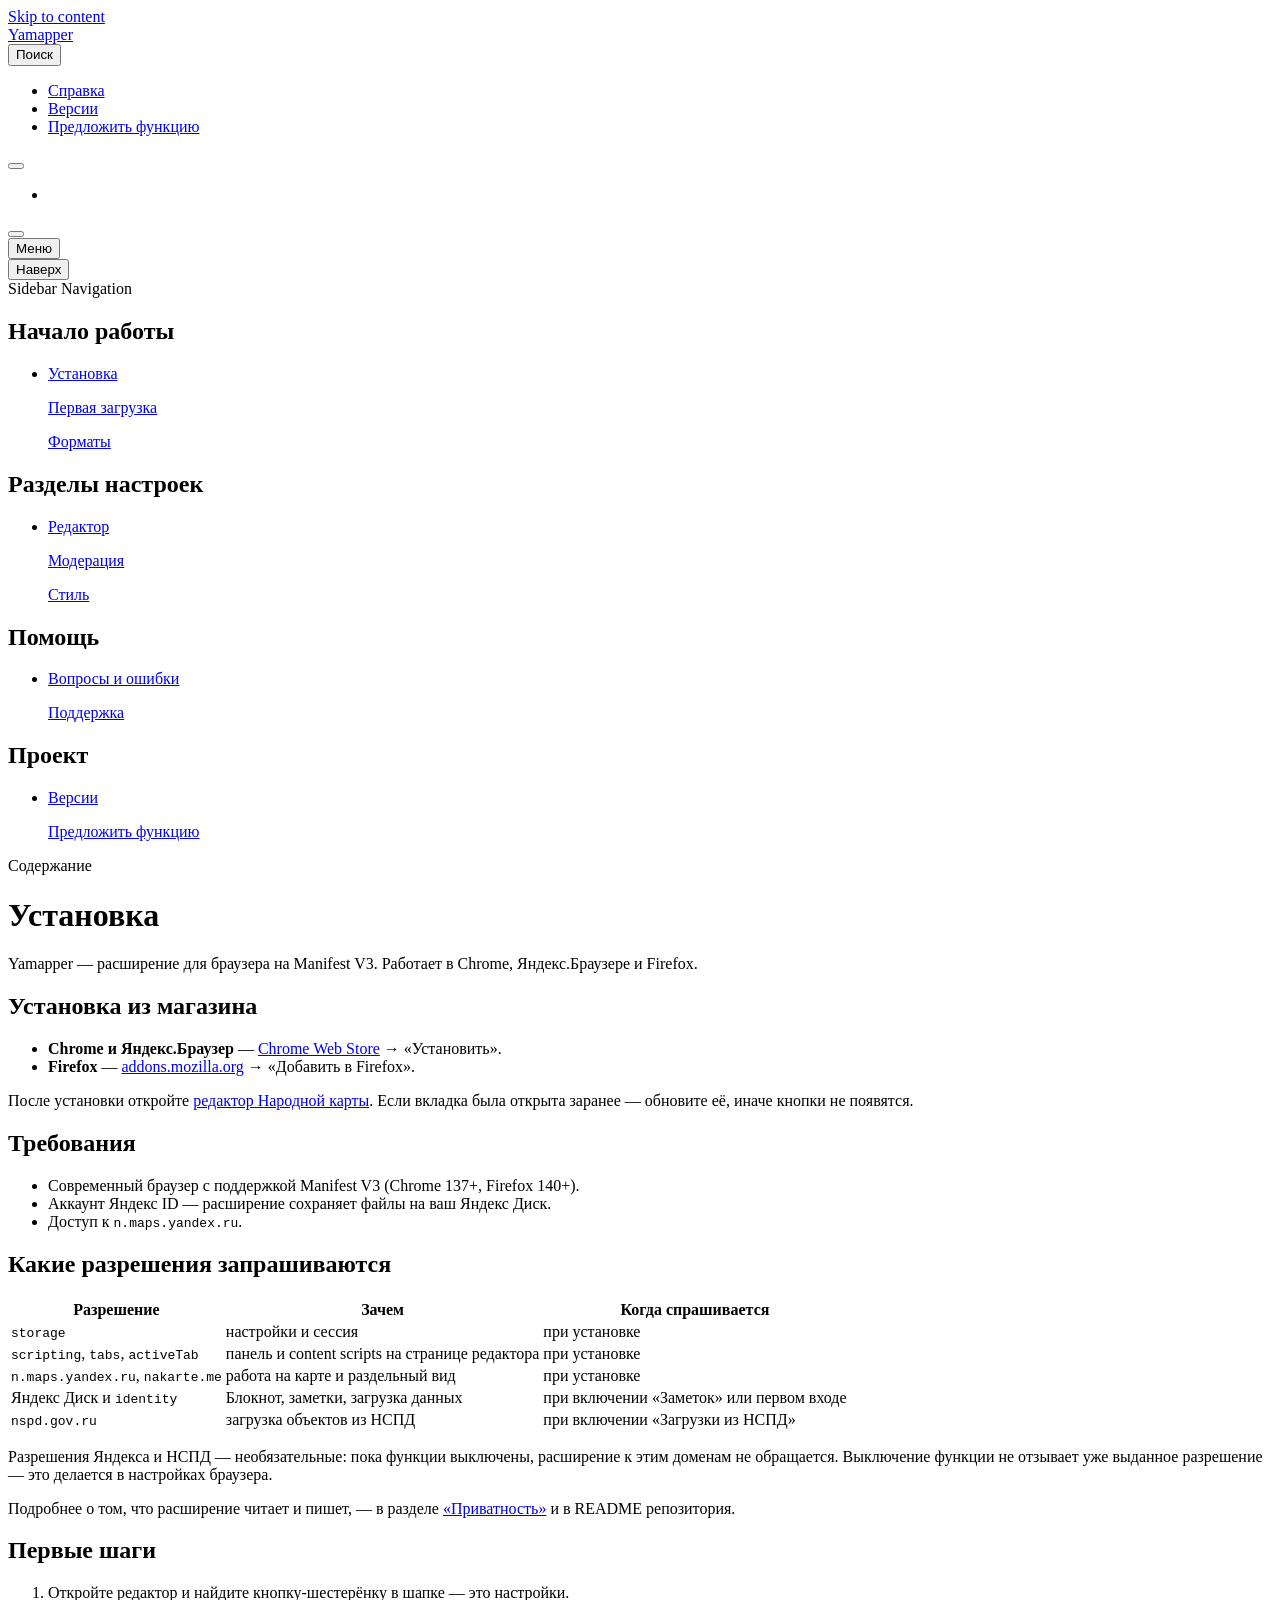
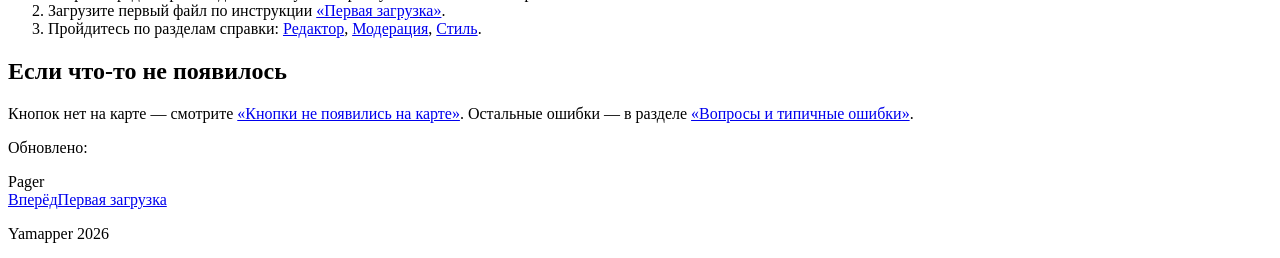
==== guide/index.html @ a0efc486 "docs(site): публикация 2026-11-28 18:21 UTC" ====
<!DOCTYPE html>
<html lang="ru-RU" dir="ltr">
  <head>
    <meta charset="utf-8">
    <meta name="viewport" content="width=device-width,initial-scale=1">
    <title>Установка | Yamapper</title>
    <meta name="description" content="Быстрая загрузка данных и удобные инструменты для Реактора НЯК">
    <meta name="generator" content="VitePress v2.0.0-alpha.21">
    
    <link rel="preload stylesheet" href="/yamapper/assets/style.DSTK0hC_.css" as="style">
    <link rel="preload stylesheet" href="/yamapper/assets/vp-icons.139f4833.css" as="style">
    <script type="module" src="/yamapper/assets/chunks/metadata.b1f01517.js"></script>
    <script type="module" src="/yamapper/assets/app.pk5PKEhg.js"></script>
    <link rel="preload" href="/yamapper/assets/inter-roman-latin.BGqfVNJZ.woff2" as="font" type="font/woff2" crossorigin="">
    <link rel="modulepreload" href="/yamapper/assets/chunks/framework.Dkh1x705.js">
    <link rel="modulepreload" href="/yamapper/assets/chunks/theme.gh1P0mT2.js">
    <link rel="modulepreload" href="/yamapper/assets/guide_index.md.CQmy1bLd.lean.js">
    <link rel="icon" href="/yamapper/favicon.png">
    <meta name="theme-color" content="#1b1b20">
    <script id="check-dark-mode">(()=>{let e=localStorage.getItem(`vitepress-theme-appearance`)||`auto`,t=window.matchMedia(`(prefers-color-scheme: dark)`).matches;(!e||e===`auto`?t:e===`dark`)&&document.documentElement.classList.add(`dark`)})();</script>
    <script id="check-mac-os">document.documentElement.classList.toggle(`mac`,/Mac|iPhone|iPod|iPad/i.test(navigator.platform));</script>
  </head>
  <body>
    <div id="app"><div class="Layout" data-v-03931d96><!--[--><!--]--><!--[--><span tabindex="-1" data-v-1ee6e912></span><a href="#VPContent" class="VPSkipLink visually-hidden" data-v-1ee6e912>Skip to content</a><!--]--><!----><header class="VPNav" data-v-03931d96 data-v-98759195><div class="VPNavBar has-sidebar top" data-v-98759195 data-v-8b4cebb2><div class="wrapper" data-v-8b4cebb2><div class="container" data-v-8b4cebb2><div class="title" data-v-8b4cebb2><div class="VPNavBarTitle has-sidebar" data-v-8b4cebb2 data-v-98238839><a class="title" href="/yamapper/" title="Yamapper" data-v-98238839><!--[--><!--]--><!----><span data-v-98238839>Yamapper</span><!--[--><!--]--></a></div></div><div class="content" data-v-8b4cebb2><div class="content-body" data-v-8b4cebb2><!--[--><!--]--><div class="VPNavBarSearch search" data-v-8b4cebb2 data-v-3236581f><!--[--><button type="button" class="VPNavBarSearchButton" aria-label="Поиск" aria-keyshortcuts="/ control+k meta+k" data-v-3236581f data-v-acc40dac><span class="vpi-search" aria-hidden="true" data-v-acc40dac></span><span class="text" data-v-acc40dac>Поиск</span><span class="keys" aria-hidden="true" data-v-acc40dac><kbd class="key-mod" data-v-acc40dac></kbd><kbd class="key-k" data-v-acc40dac></kbd></span></button><!----><!--]--></div><nav aria-label="Main Navigation" class="VPNavMenu VPNavBarMenu menu" data-v-8b4cebb2 data-v-b279079a><ul class="list" data-v-b279079a><!--[--><li class="" data-v-b279079a><a class="VPLink link VPNavMenuLink VPNavBarMenuLink active" href="/yamapper/guide/" aria-current="page" data-v-b279079a data-v-b7f992a3 data-v-de95bb21><!--[--><span dir="auto" data-v-b7f992a3>Справка</span><!--]--></a></li><li class="" data-v-b279079a><a class="VPLink link VPNavMenuLink VPNavBarMenuLink" href="/yamapper/versions" data-v-b279079a data-v-b7f992a3 data-v-de95bb21><!--[--><span dir="auto" data-v-b7f992a3>Версии</span><!--]--></a></li><li class="" data-v-b279079a><a class="VPLink link VPNavMenuLink VPNavBarMenuLink" href="/yamapper/suggest" data-v-b279079a data-v-b7f992a3 data-v-de95bb21><!--[--><span dir="auto" data-v-b7f992a3>Предложить функцию</span><!--]--></a></li><!--]--></ul></nav><!----><div class="VPNavAppearance VPNavBarAppearance appearance" data-v-8b4cebb2 data-v-dfded56b><!----><button class="VPSwitch VPSwitchAppearance" type="button" role="switch" title aria-label="Тема" aria-checked="false" data-v-dfded56b data-v-e68db67a data-v-d5a0f800><span class="check" data-v-d5a0f800><span class="icon" data-v-d5a0f800><!--[--><span class="vpi-sun sun" aria-hidden="true" data-v-e68db67a></span><span class="vpi-moon moon" aria-hidden="true" data-v-e68db67a></span><!--]--></span></span></button></div><ul class="VPSocialLinks VPNavSocialLinks VPNavBarSocialLinks social-links" data-v-8b4cebb2 data-v-95921726 data-v-e1a0c9a1><!--[--><li data-v-e1a0c9a1><a class="VPSocialLink no-icon" href="https://github.com/vibecodinguser/yamapper" aria-label="github" target="_blank" rel="me noopener" data-v-e1a0c9a1 data-v-3b0305fd><span class="vpi-simple-icons-github" data-v-3b0305fd data-v-8db95474></span></a></li><!--]--></ul><!----><!--[--><!--]--><button type="button" class="VPNavBarHamburger hamburger" aria-label="Menu" aria-expanded="false" data-v-8b4cebb2 data-v-24d28a68><span class="container" aria-hidden="true" data-v-24d28a68><span class="top" data-v-24d28a68></span><span class="middle" data-v-24d28a68></span><span class="bottom" data-v-24d28a68></span></span></button></div></div></div></div><div class="divider" data-v-8b4cebb2><div class="divider-line" data-v-8b4cebb2></div></div></div><!----></header><div class="VPLocalNav has-sidebar empty" data-v-03931d96 data-v-3c224408><div class="container" data-v-3c224408><button type="button" class="menu" aria-expanded="false" aria-controls="VPSidebarNav" data-v-3c224408><span class="vpi-text-align-start menu-icon" aria-hidden="true" data-v-3c224408></span><span class="menu-text" data-v-3c224408>Меню</span></button><div class="VPLocalNavOutlineDropdown" style="--vp-vh:0px;" data-allow-mismatch="style" data-v-3c224408 data-v-be29161b><button type="button" data-v-be29161b>Наверх</button><!----></div></div></div><aside class="VPSidebar" data-v-03931d96 data-v-3e7a5c9a><div class="curtain" data-v-3e7a5c9a></div><nav class="nav" id="VPSidebarNav" aria-labelledby="sidebar-aria-label" tabindex="-1" data-v-3e7a5c9a><span class="visually-hidden" id="sidebar-aria-label" data-v-3e7a5c9a> Sidebar Navigation </span><!--[--><!--]--><!--[--><div class="no-transition group" data-v-f12a1d44><section class="VPSidebarItem level-0 has-active" data-v-f12a1d44 data-v-ddd8b58a><div class="item" data-v-ddd8b58a><div class="indicator" data-v-ddd8b58a></div><h2 class="text" data-v-ddd8b58a><bdi data-v-ddd8b58a>Начало работы</bdi></h2><!----></div><ul class="items" data-v-ddd8b58a><li data-v-ddd8b58a><!--[--><div class="VPSidebarItem level-1 is-link is-active has-active" data-v-ddd8b58a><div class="item" data-v-ddd8b58a><div class="indicator" data-v-ddd8b58a></div><a class="VPLink link link" href="/yamapper/guide/" aria-current="page" data-v-ddd8b58a data-v-de95bb21><!--[--><p class="text" data-v-ddd8b58a><bdi data-v-ddd8b58a>Установка</bdi></p><!--]--></a><!----></div><!----></div><div class="VPSidebarItem level-1 is-link" data-v-ddd8b58a><div class="item" data-v-ddd8b58a><div class="indicator" data-v-ddd8b58a></div><a class="VPLink link link" href="/yamapper/guide/first-upload" data-v-ddd8b58a data-v-de95bb21><!--[--><p class="text" data-v-ddd8b58a><bdi data-v-ddd8b58a>Первая загрузка</bdi></p><!--]--></a><!----></div><!----></div><div class="VPSidebarItem level-1 is-link" data-v-ddd8b58a><div class="item" data-v-ddd8b58a><div class="indicator" data-v-ddd8b58a></div><a class="VPLink link link" href="/yamapper/guide/formats" data-v-ddd8b58a data-v-de95bb21><!--[--><p class="text" data-v-ddd8b58a><bdi data-v-ddd8b58a>Форматы</bdi></p><!--]--></a><!----></div><!----></div><!--]--></li></ul></section></div><div class="no-transition group" data-v-f12a1d44><section class="VPSidebarItem level-0" data-v-f12a1d44 data-v-ddd8b58a><div class="item" data-v-ddd8b58a><div class="indicator" data-v-ddd8b58a></div><h2 class="text" data-v-ddd8b58a><bdi data-v-ddd8b58a>Разделы настроек</bdi></h2><!----></div><ul class="items" data-v-ddd8b58a><li data-v-ddd8b58a><!--[--><div class="VPSidebarItem level-1 is-link" data-v-ddd8b58a><div class="item" data-v-ddd8b58a><div class="indicator" data-v-ddd8b58a></div><a class="VPLink link link" href="/yamapper/guide/editor/" data-v-ddd8b58a data-v-de95bb21><!--[--><p class="text" data-v-ddd8b58a><bdi data-v-ddd8b58a>Редактор</bdi></p><!--]--></a><!----></div><!----></div><div class="VPSidebarItem level-1 is-link" data-v-ddd8b58a><div class="item" data-v-ddd8b58a><div class="indicator" data-v-ddd8b58a></div><a class="VPLink link link" href="/yamapper/guide/moderation/" data-v-ddd8b58a data-v-de95bb21><!--[--><p class="text" data-v-ddd8b58a><bdi data-v-ddd8b58a>Модерация</bdi></p><!--]--></a><!----></div><!----></div><div class="VPSidebarItem level-1 is-link" data-v-ddd8b58a><div class="item" data-v-ddd8b58a><div class="indicator" data-v-ddd8b58a></div><a class="VPLink link link" href="/yamapper/guide/style/" data-v-ddd8b58a data-v-de95bb21><!--[--><p class="text" data-v-ddd8b58a><bdi data-v-ddd8b58a>Стиль</bdi></p><!--]--></a><!----></div><!----></div><!--]--></li></ul></section></div><div class="no-transition group" data-v-f12a1d44><section class="VPSidebarItem level-0" data-v-f12a1d44 data-v-ddd8b58a><div class="item" data-v-ddd8b58a><div class="indicator" data-v-ddd8b58a></div><h2 class="text" data-v-ddd8b58a><bdi data-v-ddd8b58a>Помощь</bdi></h2><!----></div><ul class="items" data-v-ddd8b58a><li data-v-ddd8b58a><!--[--><div class="VPSidebarItem level-1 is-link" data-v-ddd8b58a><div class="item" data-v-ddd8b58a><div class="indicator" data-v-ddd8b58a></div><a class="VPLink link link" href="/yamapper/guide/faq" data-v-ddd8b58a data-v-de95bb21><!--[--><p class="text" data-v-ddd8b58a><bdi data-v-ddd8b58a>Вопросы и ошибки</bdi></p><!--]--></a><!----></div><!----></div><div class="VPSidebarItem level-1 is-link" data-v-ddd8b58a><div class="item" data-v-ddd8b58a><div class="indicator" data-v-ddd8b58a></div><a class="VPLink link link" href="/yamapper/guide/support" data-v-ddd8b58a data-v-de95bb21><!--[--><p class="text" data-v-ddd8b58a><bdi data-v-ddd8b58a>Поддержка</bdi></p><!--]--></a><!----></div><!----></div><!--]--></li></ul></section></div><div class="no-transition group" data-v-f12a1d44><section class="VPSidebarItem level-0" data-v-f12a1d44 data-v-ddd8b58a><div class="item" data-v-ddd8b58a><div class="indicator" data-v-ddd8b58a></div><h2 class="text" data-v-ddd8b58a><bdi data-v-ddd8b58a>Проект</bdi></h2><!----></div><ul class="items" data-v-ddd8b58a><li data-v-ddd8b58a><!--[--><div class="VPSidebarItem level-1 is-link" data-v-ddd8b58a><div class="item" data-v-ddd8b58a><div class="indicator" data-v-ddd8b58a></div><a class="VPLink link link" href="/yamapper/versions" data-v-ddd8b58a data-v-de95bb21><!--[--><p class="text" data-v-ddd8b58a><bdi data-v-ddd8b58a>Версии</bdi></p><!--]--></a><!----></div><!----></div><div class="VPSidebarItem level-1 is-link" data-v-ddd8b58a><div class="item" data-v-ddd8b58a><div class="indicator" data-v-ddd8b58a></div><a class="VPLink link link" href="/yamapper/suggest" data-v-ddd8b58a data-v-de95bb21><!--[--><p class="text" data-v-ddd8b58a><bdi data-v-ddd8b58a>Предложить функцию</bdi></p><!--]--></a><!----></div><!----></div><!--]--></li></ul></section></div><!--]--><!--[--><!--]--></nav></aside><div class="VPContent has-sidebar" id="VPContent" data-v-03931d96 data-v-d2d218c2><div class="VPDoc has-sidebar has-aside" data-v-d2d218c2 data-v-b5cd3a8c><!--[--><!--]--><div class="container" data-v-b5cd3a8c><div class="aside" data-v-b5cd3a8c><div class="aside-curtain" data-v-b5cd3a8c></div><div class="aside-container" data-v-b5cd3a8c><div class="aside-content" data-v-b5cd3a8c><div class="VPDocAside" data-v-b5cd3a8c data-v-b3959f6f><!--[--><!--]--><!--[--><!--]--><nav aria-labelledby="doc-outline-aria-label" class="VPDocAsideOutline" data-v-b3959f6f data-v-7490371a><div class="content" data-v-7490371a><div class="outline-marker" data-v-7490371a></div><div aria-level="2" class="outline-title" id="doc-outline-aria-label" role="heading" data-v-7490371a>Содержание</div><ul class="VPDocOutlineItem root" data-v-7490371a data-v-fa640fc0><!--[--><!--]--></ul></div></nav><!--[--><!--]--><div class="spacer" data-v-b3959f6f></div><!--[--><!--]--><!----><!--[--><!--]--><!--[--><!--]--></div></div></div></div><div class="content" data-v-b5cd3a8c><div class="content-container" data-v-b5cd3a8c><!--[--><!--]--><main class="main" data-v-b5cd3a8c><div style="position:relative;" class="vp-doc _yamapper_guide_" data-v-b5cd3a8c><div><h1 id="установка" tabindex="-1">Установка <a class="header-anchor" href="#установка" aria-label="Permalink to “Установка”">​</a></h1><p>Yamapper — расширение для браузера на Manifest V3. Работает в Chrome, Яндекс.Браузере и Firefox.</p><h2 id="установка-из-магазина" tabindex="-1">Установка из магазина <a class="header-anchor" href="#установка-из-магазина" aria-label="Permalink to “Установка из магазина”">​</a></h2><ul><li><strong>Chrome и Яндекс.Браузер</strong> — <a href="https://chromewebstore.google.com/detail/nmapuploader/ohnbeklcgbilmddjahpkmgdlhljgjamd" target="_blank" rel="noreferrer">Chrome Web Store</a> → «Установить».</li><li><strong>Firefox</strong> — <a href="https://addons.mozilla.org/ru/firefox/addon/nmap-uploader/" target="_blank" rel="noreferrer">addons.mozilla.org</a> → «Добавить в Firefox».</li></ul><p>После установки откройте <a href="https://n.maps.yandex.ru/" target="_blank" rel="noreferrer">редактор Народной карты</a>. Если вкладка была открыта заранее — обновите её, иначе кнопки не появятся.</p><h2 id="требования" tabindex="-1">Требования <a class="header-anchor" href="#требования" aria-label="Permalink to “Требования”">​</a></h2><ul><li>Современный браузер с поддержкой Manifest V3 (Chrome 137+, Firefox 140+).</li><li>Аккаунт Яндекс ID — расширение сохраняет файлы на ваш Яндекс Диск.</li><li>Доступ к <code>n.maps.yandex.ru</code>.</li></ul><h2 id="какие-разрешения-запрашиваются" tabindex="-1">Какие разрешения запрашиваются <a class="header-anchor" href="#какие-разрешения-запрашиваются" aria-label="Permalink to “Какие разрешения запрашиваются”">​</a></h2><table tabindex="0"><thead><tr><th>Разрешение</th><th>Зачем</th><th>Когда спрашивается</th></tr></thead><tbody><tr><td><code>storage</code></td><td>настройки и сессия</td><td>при установке</td></tr><tr><td><code>scripting</code>, <code>tabs</code>, <code>activeTab</code></td><td>панель и content scripts на странице редактора</td><td>при установке</td></tr><tr><td><code>n.maps.yandex.ru</code>, <code>nakarte.me</code></td><td>работа на карте и раздельный вид</td><td>при установке</td></tr><tr><td>Яндекс Диск и <code>identity</code></td><td>Блокнот, заметки, загрузка данных</td><td>при включении «Заметок» или первом входе</td></tr><tr><td><code>nspd.gov.ru</code></td><td>загрузка объектов из НСПД</td><td>при включении «Загрузки из НСПД»</td></tr></tbody></table><p>Разрешения Яндекса и НСПД — необязательные: пока функции выключены, расширение к этим доменам не обращается. Выключение функции не отзывает уже выданное разрешение — это делается в настройках браузера.</p><p>Подробнее о том, что расширение читает и пишет, — в разделе <a href="/yamapper/guide/support#privacy">«Приватность»</a> и в README репозитория.</p><h2 id="первые-шаги" tabindex="-1">Первые шаги <a class="header-anchor" href="#первые-шаги" aria-label="Permalink to “Первые шаги”">​</a></h2><ol><li>Откройте редактор и найдите кнопку-шестерёнку в шапке — это настройки.</li><li>Загрузите первый файл по инструкции <a href="/yamapper/guide/first-upload">«Первая загрузка»</a>.</li><li>Пройдитесь по разделам справки: <a href="/yamapper/guide/editor/">Редактор</a>, <a href="/yamapper/guide/moderation/">Модерация</a>, <a href="/yamapper/guide/style/">Стиль</a>.</li></ol><h2 id="если-что-то-не-появилось" tabindex="-1">Если что-то не появилось <a class="header-anchor" href="#если-что-то-не-появилось" aria-label="Permalink to “Если что-то не появилось”">​</a></h2><p>Кнопок нет на карте — смотрите <a href="/yamapper/guide/faq#no-buttons">«Кнопки не появились на карте»</a>. Остальные ошибки — в разделе <a href="/yamapper/guide/faq">«Вопросы и типичные ошибки»</a>.</p></div></div></main><footer class="VPDocFooter" data-v-b5cd3a8c data-v-c6b14dfb><!--[--><!--]--><div class="edit-info" data-v-c6b14dfb><!----><div class="last-updated" data-v-c6b14dfb><p class="VPLastUpdated" data-v-c6b14dfb data-v-4c25de79><bdi data-v-4c25de79>Обновлено:</bdi><time dir="auto" datetime="2026-11-23T17:34:14.000Z" data-v-4c25de79></time></p></div></div><nav class="prev-next" aria-labelledby="doc-footer-aria-label" data-v-c6b14dfb><span class="visually-hidden" id="doc-footer-aria-label" data-v-c6b14dfb>Pager</span><div class="pager" data-v-c6b14dfb><!----></div><div class="pager" data-v-c6b14dfb><a class="VPLink link pager-link next" href="/yamapper/guide/first-upload" data-v-c6b14dfb data-v-de95bb21><!--[--><span class="desc" data-v-c6b14dfb>Вперёд</span><span class="title" data-v-c6b14dfb><bdi data-v-c6b14dfb>Первая загрузка</bdi></span><!--]--></a></div></nav></footer><!--[--><!--]--></div></div></div><!--[--><!--]--></div></div><footer class="VPFooter has-sidebar" data-v-03931d96 data-v-754a108c><div class="container" data-v-754a108c><p class="message" data-v-754a108c><bdi data-v-754a108c>Yamapper 2026</bdi></p><!----></div></footer><!--[--><!--]--></div></div>
    
    
  </body>
</html>
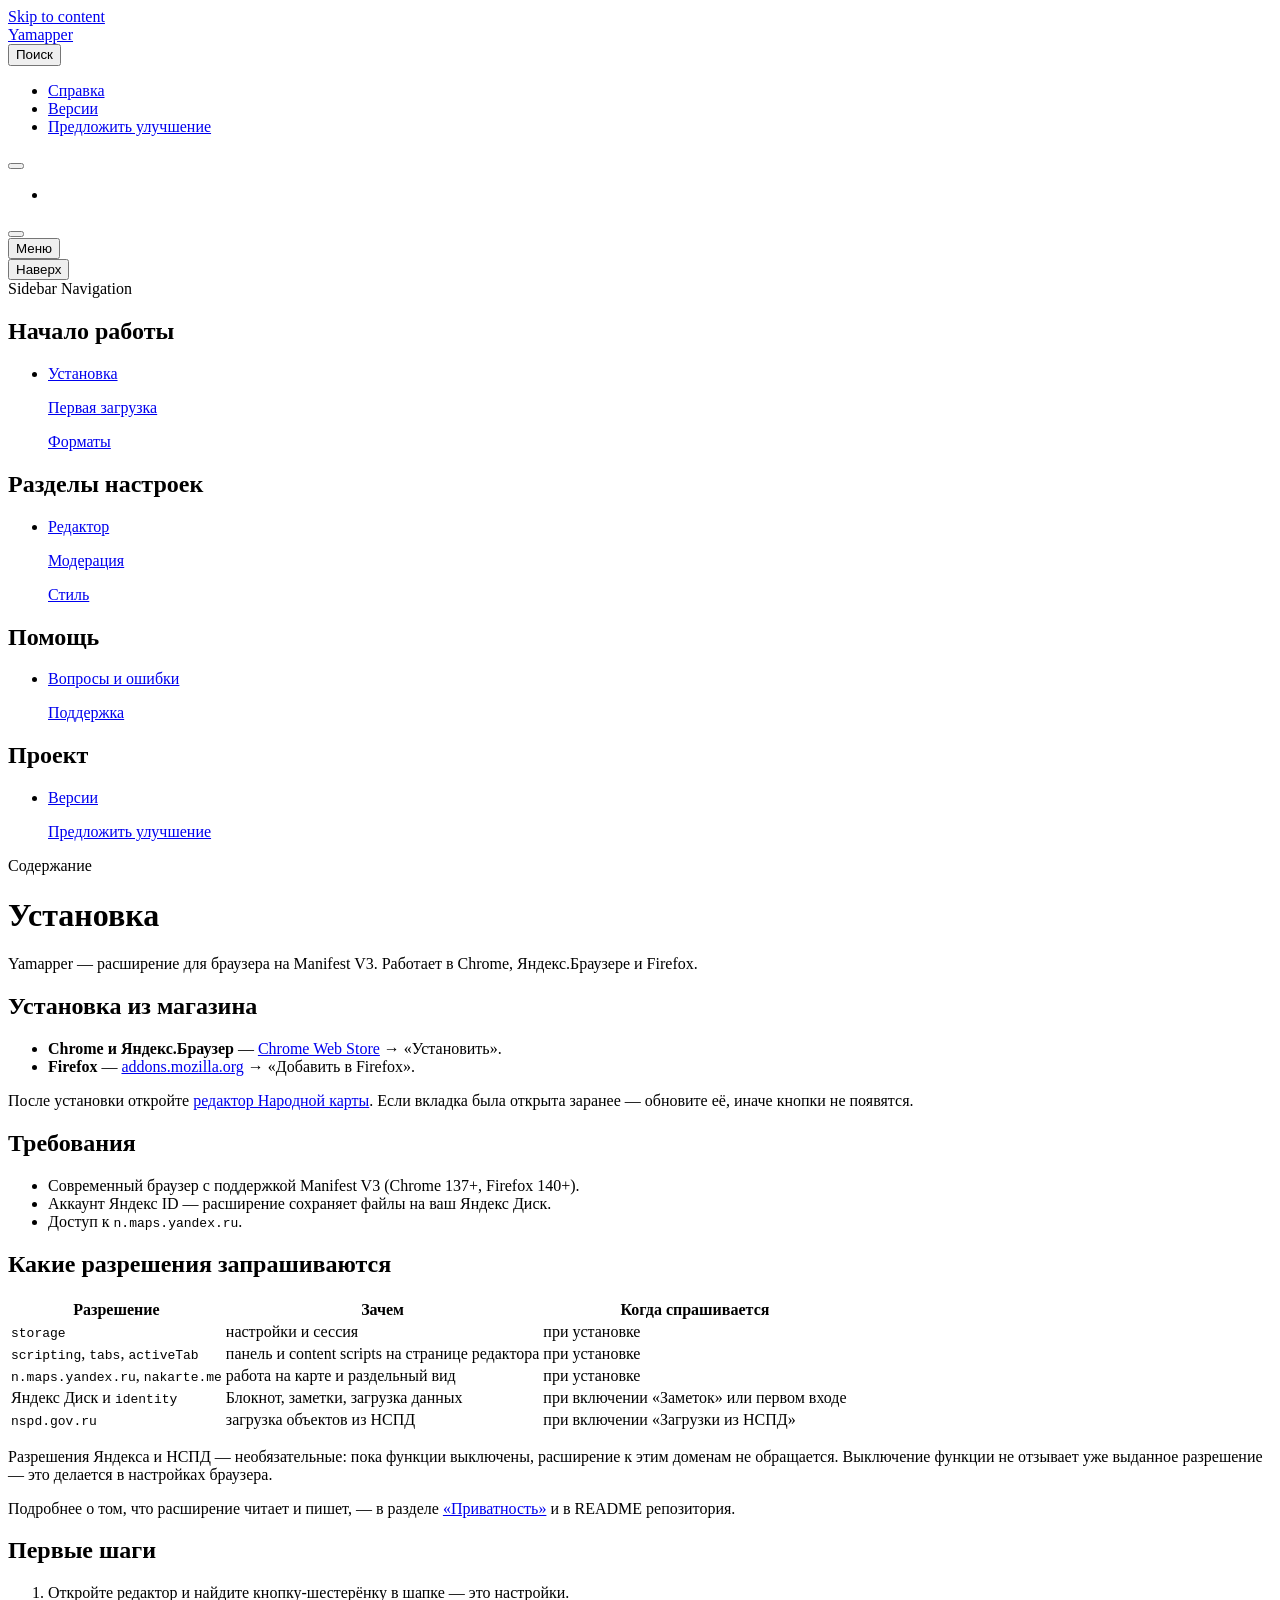
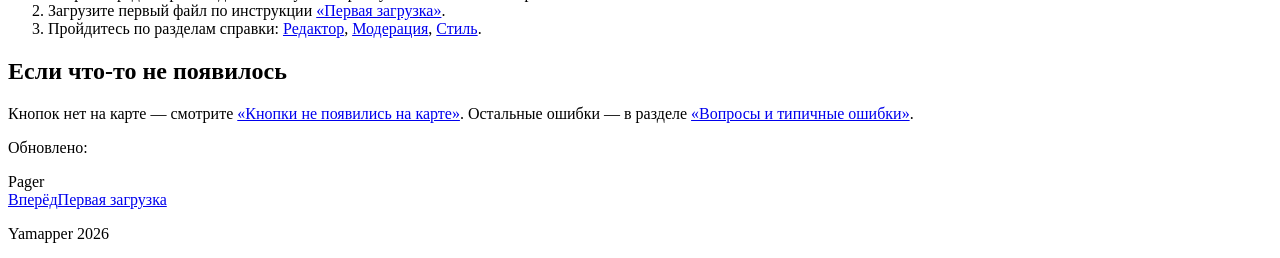
==== commit 5085ea20: "docs(site): публикация 2026-11-28 18:32 UTC" ====
--- a/guide/index.html
+++ b/guide/index.html
@@ -7,13 +7,13 @@
     <meta name="description" content="Быстрая загрузка данных и удобные инструменты для Реактора НЯК">
     <meta name="generator" content="VitePress v2.0.0-alpha.21">
     
-    <link rel="preload stylesheet" href="/yamapper/assets/style.DSTK0hC_.css" as="style">
+    <link rel="preload stylesheet" href="/yamapper/assets/style.B5xEuB2_.css" as="style">
     <link rel="preload stylesheet" href="/yamapper/assets/vp-icons.139f4833.css" as="style">
-    <script type="module" src="/yamapper/assets/chunks/metadata.b1f01517.js"></script>
-    <script type="module" src="/yamapper/assets/app.pk5PKEhg.js"></script>
+    <script type="module" src="/yamapper/assets/chunks/metadata.5ba44c9e.js"></script>
+    <script type="module" src="/yamapper/assets/app.C9BZdmgG.js"></script>
     <link rel="preload" href="/yamapper/assets/inter-roman-latin.BGqfVNJZ.woff2" as="font" type="font/woff2" crossorigin="">
     <link rel="modulepreload" href="/yamapper/assets/chunks/framework.Dkh1x705.js">
-    <link rel="modulepreload" href="/yamapper/assets/chunks/theme.gh1P0mT2.js">
+    <link rel="modulepreload" href="/yamapper/assets/chunks/theme.VH2Q25Mz.js">
     <link rel="modulepreload" href="/yamapper/assets/guide_index.md.CQmy1bLd.lean.js">
     <link rel="icon" href="/yamapper/favicon.png">
     <meta name="theme-color" content="#1b1b20">
@@ -21,7 +21,7 @@
     <script id="check-mac-os">document.documentElement.classList.toggle(`mac`,/Mac|iPhone|iPod|iPad/i.test(navigator.platform));</script>
   </head>
   <body>
-    <div id="app"><div class="Layout" data-v-03931d96><!--[--><!--]--><!--[--><span tabindex="-1" data-v-1ee6e912></span><a href="#VPContent" class="VPSkipLink visually-hidden" data-v-1ee6e912>Skip to content</a><!--]--><!----><header class="VPNav" data-v-03931d96 data-v-98759195><div class="VPNavBar has-sidebar top" data-v-98759195 data-v-8b4cebb2><div class="wrapper" data-v-8b4cebb2><div class="container" data-v-8b4cebb2><div class="title" data-v-8b4cebb2><div class="VPNavBarTitle has-sidebar" data-v-8b4cebb2 data-v-98238839><a class="title" href="/yamapper/" title="Yamapper" data-v-98238839><!--[--><!--]--><!----><span data-v-98238839>Yamapper</span><!--[--><!--]--></a></div></div><div class="content" data-v-8b4cebb2><div class="content-body" data-v-8b4cebb2><!--[--><!--]--><div class="VPNavBarSearch search" data-v-8b4cebb2 data-v-3236581f><!--[--><button type="button" class="VPNavBarSearchButton" aria-label="Поиск" aria-keyshortcuts="/ control+k meta+k" data-v-3236581f data-v-acc40dac><span class="vpi-search" aria-hidden="true" data-v-acc40dac></span><span class="text" data-v-acc40dac>Поиск</span><span class="keys" aria-hidden="true" data-v-acc40dac><kbd class="key-mod" data-v-acc40dac></kbd><kbd class="key-k" data-v-acc40dac></kbd></span></button><!----><!--]--></div><nav aria-label="Main Navigation" class="VPNavMenu VPNavBarMenu menu" data-v-8b4cebb2 data-v-b279079a><ul class="list" data-v-b279079a><!--[--><li class="" data-v-b279079a><a class="VPLink link VPNavMenuLink VPNavBarMenuLink active" href="/yamapper/guide/" aria-current="page" data-v-b279079a data-v-b7f992a3 data-v-de95bb21><!--[--><span dir="auto" data-v-b7f992a3>Справка</span><!--]--></a></li><li class="" data-v-b279079a><a class="VPLink link VPNavMenuLink VPNavBarMenuLink" href="/yamapper/versions" data-v-b279079a data-v-b7f992a3 data-v-de95bb21><!--[--><span dir="auto" data-v-b7f992a3>Версии</span><!--]--></a></li><li class="" data-v-b279079a><a class="VPLink link VPNavMenuLink VPNavBarMenuLink" href="/yamapper/suggest" data-v-b279079a data-v-b7f992a3 data-v-de95bb21><!--[--><span dir="auto" data-v-b7f992a3>Предложить функцию</span><!--]--></a></li><!--]--></ul></nav><!----><div class="VPNavAppearance VPNavBarAppearance appearance" data-v-8b4cebb2 data-v-dfded56b><!----><button class="VPSwitch VPSwitchAppearance" type="button" role="switch" title aria-label="Тема" aria-checked="false" data-v-dfded56b data-v-e68db67a data-v-d5a0f800><span class="check" data-v-d5a0f800><span class="icon" data-v-d5a0f800><!--[--><span class="vpi-sun sun" aria-hidden="true" data-v-e68db67a></span><span class="vpi-moon moon" aria-hidden="true" data-v-e68db67a></span><!--]--></span></span></button></div><ul class="VPSocialLinks VPNavSocialLinks VPNavBarSocialLinks social-links" data-v-8b4cebb2 data-v-95921726 data-v-e1a0c9a1><!--[--><li data-v-e1a0c9a1><a class="VPSocialLink no-icon" href="https://github.com/vibecodinguser/yamapper" aria-label="github" target="_blank" rel="me noopener" data-v-e1a0c9a1 data-v-3b0305fd><span class="vpi-simple-icons-github" data-v-3b0305fd data-v-8db95474></span></a></li><!--]--></ul><!----><!--[--><!--]--><button type="button" class="VPNavBarHamburger hamburger" aria-label="Menu" aria-expanded="false" data-v-8b4cebb2 data-v-24d28a68><span class="container" aria-hidden="true" data-v-24d28a68><span class="top" data-v-24d28a68></span><span class="middle" data-v-24d28a68></span><span class="bottom" data-v-24d28a68></span></span></button></div></div></div></div><div class="divider" data-v-8b4cebb2><div class="divider-line" data-v-8b4cebb2></div></div></div><!----></header><div class="VPLocalNav has-sidebar empty" data-v-03931d96 data-v-3c224408><div class="container" data-v-3c224408><button type="button" class="menu" aria-expanded="false" aria-controls="VPSidebarNav" data-v-3c224408><span class="vpi-text-align-start menu-icon" aria-hidden="true" data-v-3c224408></span><span class="menu-text" data-v-3c224408>Меню</span></button><div class="VPLocalNavOutlineDropdown" style="--vp-vh:0px;" data-allow-mismatch="style" data-v-3c224408 data-v-be29161b><button type="button" data-v-be29161b>Наверх</button><!----></div></div></div><aside class="VPSidebar" data-v-03931d96 data-v-3e7a5c9a><div class="curtain" data-v-3e7a5c9a></div><nav class="nav" id="VPSidebarNav" aria-labelledby="sidebar-aria-label" tabindex="-1" data-v-3e7a5c9a><span class="visually-hidden" id="sidebar-aria-label" data-v-3e7a5c9a> Sidebar Navigation </span><!--[--><!--]--><!--[--><div class="no-transition group" data-v-f12a1d44><section class="VPSidebarItem level-0 has-active" data-v-f12a1d44 data-v-ddd8b58a><div class="item" data-v-ddd8b58a><div class="indicator" data-v-ddd8b58a></div><h2 class="text" data-v-ddd8b58a><bdi data-v-ddd8b58a>Начало работы</bdi></h2><!----></div><ul class="items" data-v-ddd8b58a><li data-v-ddd8b58a><!--[--><div class="VPSidebarItem level-1 is-link is-active has-active" data-v-ddd8b58a><div class="item" data-v-ddd8b58a><div class="indicator" data-v-ddd8b58a></div><a class="VPLink link link" href="/yamapper/guide/" aria-current="page" data-v-ddd8b58a data-v-de95bb21><!--[--><p class="text" data-v-ddd8b58a><bdi data-v-ddd8b58a>Установка</bdi></p><!--]--></a><!----></div><!----></div><div class="VPSidebarItem level-1 is-link" data-v-ddd8b58a><div class="item" data-v-ddd8b58a><div class="indicator" data-v-ddd8b58a></div><a class="VPLink link link" href="/yamapper/guide/first-upload" data-v-ddd8b58a data-v-de95bb21><!--[--><p class="text" data-v-ddd8b58a><bdi data-v-ddd8b58a>Первая загрузка</bdi></p><!--]--></a><!----></div><!----></div><div class="VPSidebarItem level-1 is-link" data-v-ddd8b58a><div class="item" data-v-ddd8b58a><div class="indicator" data-v-ddd8b58a></div><a class="VPLink link link" href="/yamapper/guide/formats" data-v-ddd8b58a data-v-de95bb21><!--[--><p class="text" data-v-ddd8b58a><bdi data-v-ddd8b58a>Форматы</bdi></p><!--]--></a><!----></div><!----></div><!--]--></li></ul></section></div><div class="no-transition group" data-v-f12a1d44><section class="VPSidebarItem level-0" data-v-f12a1d44 data-v-ddd8b58a><div class="item" data-v-ddd8b58a><div class="indicator" data-v-ddd8b58a></div><h2 class="text" data-v-ddd8b58a><bdi data-v-ddd8b58a>Разделы настроек</bdi></h2><!----></div><ul class="items" data-v-ddd8b58a><li data-v-ddd8b58a><!--[--><div class="VPSidebarItem level-1 is-link" data-v-ddd8b58a><div class="item" data-v-ddd8b58a><div class="indicator" data-v-ddd8b58a></div><a class="VPLink link link" href="/yamapper/guide/editor/" data-v-ddd8b58a data-v-de95bb21><!--[--><p class="text" data-v-ddd8b58a><bdi data-v-ddd8b58a>Редактор</bdi></p><!--]--></a><!----></div><!----></div><div class="VPSidebarItem level-1 is-link" data-v-ddd8b58a><div class="item" data-v-ddd8b58a><div class="indicator" data-v-ddd8b58a></div><a class="VPLink link link" href="/yamapper/guide/moderation/" data-v-ddd8b58a data-v-de95bb21><!--[--><p class="text" data-v-ddd8b58a><bdi data-v-ddd8b58a>Модерация</bdi></p><!--]--></a><!----></div><!----></div><div class="VPSidebarItem level-1 is-link" data-v-ddd8b58a><div class="item" data-v-ddd8b58a><div class="indicator" data-v-ddd8b58a></div><a class="VPLink link link" href="/yamapper/guide/style/" data-v-ddd8b58a data-v-de95bb21><!--[--><p class="text" data-v-ddd8b58a><bdi data-v-ddd8b58a>Стиль</bdi></p><!--]--></a><!----></div><!----></div><!--]--></li></ul></section></div><div class="no-transition group" data-v-f12a1d44><section class="VPSidebarItem level-0" data-v-f12a1d44 data-v-ddd8b58a><div class="item" data-v-ddd8b58a><div class="indicator" data-v-ddd8b58a></div><h2 class="text" data-v-ddd8b58a><bdi data-v-ddd8b58a>Помощь</bdi></h2><!----></div><ul class="items" data-v-ddd8b58a><li data-v-ddd8b58a><!--[--><div class="VPSidebarItem level-1 is-link" data-v-ddd8b58a><div class="item" data-v-ddd8b58a><div class="indicator" data-v-ddd8b58a></div><a class="VPLink link link" href="/yamapper/guide/faq" data-v-ddd8b58a data-v-de95bb21><!--[--><p class="text" data-v-ddd8b58a><bdi data-v-ddd8b58a>Вопросы и ошибки</bdi></p><!--]--></a><!----></div><!----></div><div class="VPSidebarItem level-1 is-link" data-v-ddd8b58a><div class="item" data-v-ddd8b58a><div class="indicator" data-v-ddd8b58a></div><a class="VPLink link link" href="/yamapper/guide/support" data-v-ddd8b58a data-v-de95bb21><!--[--><p class="text" data-v-ddd8b58a><bdi data-v-ddd8b58a>Поддержка</bdi></p><!--]--></a><!----></div><!----></div><!--]--></li></ul></section></div><div class="no-transition group" data-v-f12a1d44><section class="VPSidebarItem level-0" data-v-f12a1d44 data-v-ddd8b58a><div class="item" data-v-ddd8b58a><div class="indicator" data-v-ddd8b58a></div><h2 class="text" data-v-ddd8b58a><bdi data-v-ddd8b58a>Проект</bdi></h2><!----></div><ul class="items" data-v-ddd8b58a><li data-v-ddd8b58a><!--[--><div class="VPSidebarItem level-1 is-link" data-v-ddd8b58a><div class="item" data-v-ddd8b58a><div class="indicator" data-v-ddd8b58a></div><a class="VPLink link link" href="/yamapper/versions" data-v-ddd8b58a data-v-de95bb21><!--[--><p class="text" data-v-ddd8b58a><bdi data-v-ddd8b58a>Версии</bdi></p><!--]--></a><!----></div><!----></div><div class="VPSidebarItem level-1 is-link" data-v-ddd8b58a><div class="item" data-v-ddd8b58a><div class="indicator" data-v-ddd8b58a></div><a class="VPLink link link" href="/yamapper/suggest" data-v-ddd8b58a data-v-de95bb21><!--[--><p class="text" data-v-ddd8b58a><bdi data-v-ddd8b58a>Предложить функцию</bdi></p><!--]--></a><!----></div><!----></div><!--]--></li></ul></section></div><!--]--><!--[--><!--]--></nav></aside><div class="VPContent has-sidebar" id="VPContent" data-v-03931d96 data-v-d2d218c2><div class="VPDoc has-sidebar has-aside" data-v-d2d218c2 data-v-b5cd3a8c><!--[--><!--]--><div class="container" data-v-b5cd3a8c><div class="aside" data-v-b5cd3a8c><div class="aside-curtain" data-v-b5cd3a8c></div><div class="aside-container" data-v-b5cd3a8c><div class="aside-content" data-v-b5cd3a8c><div class="VPDocAside" data-v-b5cd3a8c data-v-b3959f6f><!--[--><!--]--><!--[--><!--]--><nav aria-labelledby="doc-outline-aria-label" class="VPDocAsideOutline" data-v-b3959f6f data-v-7490371a><div class="content" data-v-7490371a><div class="outline-marker" data-v-7490371a></div><div aria-level="2" class="outline-title" id="doc-outline-aria-label" role="heading" data-v-7490371a>Содержание</div><ul class="VPDocOutlineItem root" data-v-7490371a data-v-fa640fc0><!--[--><!--]--></ul></div></nav><!--[--><!--]--><div class="spacer" data-v-b3959f6f></div><!--[--><!--]--><!----><!--[--><!--]--><!--[--><!--]--></div></div></div></div><div class="content" data-v-b5cd3a8c><div class="content-container" data-v-b5cd3a8c><!--[--><!--]--><main class="main" data-v-b5cd3a8c><div style="position:relative;" class="vp-doc _yamapper_guide_" data-v-b5cd3a8c><div><h1 id="установка" tabindex="-1">Установка <a class="header-anchor" href="#установка" aria-label="Permalink to “Установка”">​</a></h1><p>Yamapper — расширение для браузера на Manifest V3. Работает в Chrome, Яндекс.Браузере и Firefox.</p><h2 id="установка-из-магазина" tabindex="-1">Установка из магазина <a class="header-anchor" href="#установка-из-магазина" aria-label="Permalink to “Установка из магазина”">​</a></h2><ul><li><strong>Chrome и Яндекс.Браузер</strong> — <a href="https://chromewebstore.google.com/detail/nmapuploader/ohnbeklcgbilmddjahpkmgdlhljgjamd" target="_blank" rel="noreferrer">Chrome Web Store</a> → «Установить».</li><li><strong>Firefox</strong> — <a href="https://addons.mozilla.org/ru/firefox/addon/nmap-uploader/" target="_blank" rel="noreferrer">addons.mozilla.org</a> → «Добавить в Firefox».</li></ul><p>После установки откройте <a href="https://n.maps.yandex.ru/" target="_blank" rel="noreferrer">редактор Народной карты</a>. Если вкладка была открыта заранее — обновите её, иначе кнопки не появятся.</p><h2 id="требования" tabindex="-1">Требования <a class="header-anchor" href="#требования" aria-label="Permalink to “Требования”">​</a></h2><ul><li>Современный браузер с поддержкой Manifest V3 (Chrome 137+, Firefox 140+).</li><li>Аккаунт Яндекс ID — расширение сохраняет файлы на ваш Яндекс Диск.</li><li>Доступ к <code>n.maps.yandex.ru</code>.</li></ul><h2 id="какие-разрешения-запрашиваются" tabindex="-1">Какие разрешения запрашиваются <a class="header-anchor" href="#какие-разрешения-запрашиваются" aria-label="Permalink to “Какие разрешения запрашиваются”">​</a></h2><table tabindex="0"><thead><tr><th>Разрешение</th><th>Зачем</th><th>Когда спрашивается</th></tr></thead><tbody><tr><td><code>storage</code></td><td>настройки и сессия</td><td>при установке</td></tr><tr><td><code>scripting</code>, <code>tabs</code>, <code>activeTab</code></td><td>панель и content scripts на странице редактора</td><td>при установке</td></tr><tr><td><code>n.maps.yandex.ru</code>, <code>nakarte.me</code></td><td>работа на карте и раздельный вид</td><td>при установке</td></tr><tr><td>Яндекс Диск и <code>identity</code></td><td>Блокнот, заметки, загрузка данных</td><td>при включении «Заметок» или первом входе</td></tr><tr><td><code>nspd.gov.ru</code></td><td>загрузка объектов из НСПД</td><td>при включении «Загрузки из НСПД»</td></tr></tbody></table><p>Разрешения Яндекса и НСПД — необязательные: пока функции выключены, расширение к этим доменам не обращается. Выключение функции не отзывает уже выданное разрешение — это делается в настройках браузера.</p><p>Подробнее о том, что расширение читает и пишет, — в разделе <a href="/yamapper/guide/support#privacy">«Приватность»</a> и в README репозитория.</p><h2 id="первые-шаги" tabindex="-1">Первые шаги <a class="header-anchor" href="#первые-шаги" aria-label="Permalink to “Первые шаги”">​</a></h2><ol><li>Откройте редактор и найдите кнопку-шестерёнку в шапке — это настройки.</li><li>Загрузите первый файл по инструкции <a href="/yamapper/guide/first-upload">«Первая загрузка»</a>.</li><li>Пройдитесь по разделам справки: <a href="/yamapper/guide/editor/">Редактор</a>, <a href="/yamapper/guide/moderation/">Модерация</a>, <a href="/yamapper/guide/style/">Стиль</a>.</li></ol><h2 id="если-что-то-не-появилось" tabindex="-1">Если что-то не появилось <a class="header-anchor" href="#если-что-то-не-появилось" aria-label="Permalink to “Если что-то не появилось”">​</a></h2><p>Кнопок нет на карте — смотрите <a href="/yamapper/guide/faq#no-buttons">«Кнопки не появились на карте»</a>. Остальные ошибки — в разделе <a href="/yamapper/guide/faq">«Вопросы и типичные ошибки»</a>.</p></div></div></main><footer class="VPDocFooter" data-v-b5cd3a8c data-v-c6b14dfb><!--[--><!--]--><div class="edit-info" data-v-c6b14dfb><!----><div class="last-updated" data-v-c6b14dfb><p class="VPLastUpdated" data-v-c6b14dfb data-v-4c25de79><bdi data-v-4c25de79>Обновлено:</bdi><time dir="auto" datetime="2026-11-23T17:34:14.000Z" data-v-4c25de79></time></p></div></div><nav class="prev-next" aria-labelledby="doc-footer-aria-label" data-v-c6b14dfb><span class="visually-hidden" id="doc-footer-aria-label" data-v-c6b14dfb>Pager</span><div class="pager" data-v-c6b14dfb><!----></div><div class="pager" data-v-c6b14dfb><a class="VPLink link pager-link next" href="/yamapper/guide/first-upload" data-v-c6b14dfb data-v-de95bb21><!--[--><span class="desc" data-v-c6b14dfb>Вперёд</span><span class="title" data-v-c6b14dfb><bdi data-v-c6b14dfb>Первая загрузка</bdi></span><!--]--></a></div></nav></footer><!--[--><!--]--></div></div></div><!--[--><!--]--></div></div><footer class="VPFooter has-sidebar" data-v-03931d96 data-v-754a108c><div class="container" data-v-754a108c><p class="message" data-v-754a108c><bdi data-v-754a108c>Yamapper 2026</bdi></p><!----></div></footer><!--[--><!--]--></div></div>
+    <div id="app"><div class="Layout" data-v-03931d96><!--[--><!--]--><!--[--><span tabindex="-1" data-v-1ee6e912></span><a href="#VPContent" class="VPSkipLink visually-hidden" data-v-1ee6e912>Skip to content</a><!--]--><!----><header class="VPNav" data-v-03931d96 data-v-98759195><div class="VPNavBar has-sidebar top" data-v-98759195 data-v-8b4cebb2><div class="wrapper" data-v-8b4cebb2><div class="container" data-v-8b4cebb2><div class="title" data-v-8b4cebb2><div class="VPNavBarTitle has-sidebar" data-v-8b4cebb2 data-v-98238839><a class="title" href="/yamapper/" title="Yamapper" data-v-98238839><!--[--><!--]--><!----><span data-v-98238839>Yamapper</span><!--[--><!--]--></a></div></div><div class="content" data-v-8b4cebb2><div class="content-body" data-v-8b4cebb2><!--[--><!--]--><div class="VPNavBarSearch search" data-v-8b4cebb2 data-v-3236581f><!--[--><button type="button" class="VPNavBarSearchButton" aria-label="Поиск" aria-keyshortcuts="/ control+k meta+k" data-v-3236581f data-v-acc40dac><span class="vpi-search" aria-hidden="true" data-v-acc40dac></span><span class="text" data-v-acc40dac>Поиск</span><span class="keys" aria-hidden="true" data-v-acc40dac><kbd class="key-mod" data-v-acc40dac></kbd><kbd class="key-k" data-v-acc40dac></kbd></span></button><!----><!--]--></div><nav aria-label="Main Navigation" class="VPNavMenu VPNavBarMenu menu" data-v-8b4cebb2 data-v-b279079a><ul class="list" data-v-b279079a><!--[--><li class="" data-v-b279079a><a class="VPLink link VPNavMenuLink VPNavBarMenuLink active" href="/yamapper/guide/" aria-current="page" data-v-b279079a data-v-b7f992a3 data-v-de95bb21><!--[--><span dir="auto" data-v-b7f992a3>Справка</span><!--]--></a></li><li class="" data-v-b279079a><a class="VPLink link VPNavMenuLink VPNavBarMenuLink" href="/yamapper/versions" data-v-b279079a data-v-b7f992a3 data-v-de95bb21><!--[--><span dir="auto" data-v-b7f992a3>Версии</span><!--]--></a></li><li class="" data-v-b279079a><a class="VPLink link VPNavMenuLink VPNavBarMenuLink" href="/yamapper/suggest" data-v-b279079a data-v-b7f992a3 data-v-de95bb21><!--[--><span dir="auto" data-v-b7f992a3>Предложить улучшение</span><!--]--></a></li><!--]--></ul></nav><!----><div class="VPNavAppearance VPNavBarAppearance appearance" data-v-8b4cebb2 data-v-dfded56b><!----><button class="VPSwitch VPSwitchAppearance" type="button" role="switch" title aria-label="Тема" aria-checked="false" data-v-dfded56b data-v-e68db67a data-v-d5a0f800><span class="check" data-v-d5a0f800><span class="icon" data-v-d5a0f800><!--[--><span class="vpi-sun sun" aria-hidden="true" data-v-e68db67a></span><span class="vpi-moon moon" aria-hidden="true" data-v-e68db67a></span><!--]--></span></span></button></div><ul class="VPSocialLinks VPNavSocialLinks VPNavBarSocialLinks social-links" data-v-8b4cebb2 data-v-95921726 data-v-e1a0c9a1><!--[--><li data-v-e1a0c9a1><a class="VPSocialLink no-icon" href="https://github.com/vibecodinguser/yamapper" aria-label="github" target="_blank" rel="me noopener" data-v-e1a0c9a1 data-v-3b0305fd><span class="vpi-simple-icons-github" data-v-3b0305fd data-v-8db95474></span></a></li><!--]--></ul><!----><!--[--><!--]--><button type="button" class="VPNavBarHamburger hamburger" aria-label="Menu" aria-expanded="false" data-v-8b4cebb2 data-v-24d28a68><span class="container" aria-hidden="true" data-v-24d28a68><span class="top" data-v-24d28a68></span><span class="middle" data-v-24d28a68></span><span class="bottom" data-v-24d28a68></span></span></button></div></div></div></div><div class="divider" data-v-8b4cebb2><div class="divider-line" data-v-8b4cebb2></div></div></div><!----></header><div class="VPLocalNav has-sidebar empty" data-v-03931d96 data-v-3c224408><div class="container" data-v-3c224408><button type="button" class="menu" aria-expanded="false" aria-controls="VPSidebarNav" data-v-3c224408><span class="vpi-text-align-start menu-icon" aria-hidden="true" data-v-3c224408></span><span class="menu-text" data-v-3c224408>Меню</span></button><div class="VPLocalNavOutlineDropdown" style="--vp-vh:0px;" data-allow-mismatch="style" data-v-3c224408 data-v-be29161b><button type="button" data-v-be29161b>Наверх</button><!----></div></div></div><aside class="VPSidebar" data-v-03931d96 data-v-3e7a5c9a><div class="curtain" data-v-3e7a5c9a></div><nav class="nav" id="VPSidebarNav" aria-labelledby="sidebar-aria-label" tabindex="-1" data-v-3e7a5c9a><span class="visually-hidden" id="sidebar-aria-label" data-v-3e7a5c9a> Sidebar Navigation </span><!--[--><!--]--><!--[--><div class="no-transition group" data-v-f12a1d44><section class="VPSidebarItem level-0 has-active" data-v-f12a1d44 data-v-ddd8b58a><div class="item" data-v-ddd8b58a><div class="indicator" data-v-ddd8b58a></div><h2 class="text" data-v-ddd8b58a><bdi data-v-ddd8b58a>Начало работы</bdi></h2><!----></div><ul class="items" data-v-ddd8b58a><li data-v-ddd8b58a><!--[--><div class="VPSidebarItem level-1 is-link is-active has-active" data-v-ddd8b58a><div class="item" data-v-ddd8b58a><div class="indicator" data-v-ddd8b58a></div><a class="VPLink link link" href="/yamapper/guide/" aria-current="page" data-v-ddd8b58a data-v-de95bb21><!--[--><p class="text" data-v-ddd8b58a><bdi data-v-ddd8b58a>Установка</bdi></p><!--]--></a><!----></div><!----></div><div class="VPSidebarItem level-1 is-link" data-v-ddd8b58a><div class="item" data-v-ddd8b58a><div class="indicator" data-v-ddd8b58a></div><a class="VPLink link link" href="/yamapper/guide/first-upload" data-v-ddd8b58a data-v-de95bb21><!--[--><p class="text" data-v-ddd8b58a><bdi data-v-ddd8b58a>Первая загрузка</bdi></p><!--]--></a><!----></div><!----></div><div class="VPSidebarItem level-1 is-link" data-v-ddd8b58a><div class="item" data-v-ddd8b58a><div class="indicator" data-v-ddd8b58a></div><a class="VPLink link link" href="/yamapper/guide/formats" data-v-ddd8b58a data-v-de95bb21><!--[--><p class="text" data-v-ddd8b58a><bdi data-v-ddd8b58a>Форматы</bdi></p><!--]--></a><!----></div><!----></div><!--]--></li></ul></section></div><div class="no-transition group" data-v-f12a1d44><section class="VPSidebarItem level-0" data-v-f12a1d44 data-v-ddd8b58a><div class="item" data-v-ddd8b58a><div class="indicator" data-v-ddd8b58a></div><h2 class="text" data-v-ddd8b58a><bdi data-v-ddd8b58a>Разделы настроек</bdi></h2><!----></div><ul class="items" data-v-ddd8b58a><li data-v-ddd8b58a><!--[--><div class="VPSidebarItem level-1 is-link" data-v-ddd8b58a><div class="item" data-v-ddd8b58a><div class="indicator" data-v-ddd8b58a></div><a class="VPLink link link" href="/yamapper/guide/editor/" data-v-ddd8b58a data-v-de95bb21><!--[--><p class="text" data-v-ddd8b58a><bdi data-v-ddd8b58a>Редактор</bdi></p><!--]--></a><!----></div><!----></div><div class="VPSidebarItem level-1 is-link" data-v-ddd8b58a><div class="item" data-v-ddd8b58a><div class="indicator" data-v-ddd8b58a></div><a class="VPLink link link" href="/yamapper/guide/moderation/" data-v-ddd8b58a data-v-de95bb21><!--[--><p class="text" data-v-ddd8b58a><bdi data-v-ddd8b58a>Модерация</bdi></p><!--]--></a><!----></div><!----></div><div class="VPSidebarItem level-1 is-link" data-v-ddd8b58a><div class="item" data-v-ddd8b58a><div class="indicator" data-v-ddd8b58a></div><a class="VPLink link link" href="/yamapper/guide/style/" data-v-ddd8b58a data-v-de95bb21><!--[--><p class="text" data-v-ddd8b58a><bdi data-v-ddd8b58a>Стиль</bdi></p><!--]--></a><!----></div><!----></div><!--]--></li></ul></section></div><div class="no-transition group" data-v-f12a1d44><section class="VPSidebarItem level-0" data-v-f12a1d44 data-v-ddd8b58a><div class="item" data-v-ddd8b58a><div class="indicator" data-v-ddd8b58a></div><h2 class="text" data-v-ddd8b58a><bdi data-v-ddd8b58a>Помощь</bdi></h2><!----></div><ul class="items" data-v-ddd8b58a><li data-v-ddd8b58a><!--[--><div class="VPSidebarItem level-1 is-link" data-v-ddd8b58a><div class="item" data-v-ddd8b58a><div class="indicator" data-v-ddd8b58a></div><a class="VPLink link link" href="/yamapper/guide/faq" data-v-ddd8b58a data-v-de95bb21><!--[--><p class="text" data-v-ddd8b58a><bdi data-v-ddd8b58a>Вопросы и ошибки</bdi></p><!--]--></a><!----></div><!----></div><div class="VPSidebarItem level-1 is-link" data-v-ddd8b58a><div class="item" data-v-ddd8b58a><div class="indicator" data-v-ddd8b58a></div><a class="VPLink link link" href="/yamapper/guide/support" data-v-ddd8b58a data-v-de95bb21><!--[--><p class="text" data-v-ddd8b58a><bdi data-v-ddd8b58a>Поддержка</bdi></p><!--]--></a><!----></div><!----></div><!--]--></li></ul></section></div><div class="no-transition group" data-v-f12a1d44><section class="VPSidebarItem level-0" data-v-f12a1d44 data-v-ddd8b58a><div class="item" data-v-ddd8b58a><div class="indicator" data-v-ddd8b58a></div><h2 class="text" data-v-ddd8b58a><bdi data-v-ddd8b58a>Проект</bdi></h2><!----></div><ul class="items" data-v-ddd8b58a><li data-v-ddd8b58a><!--[--><div class="VPSidebarItem level-1 is-link" data-v-ddd8b58a><div class="item" data-v-ddd8b58a><div class="indicator" data-v-ddd8b58a></div><a class="VPLink link link" href="/yamapper/versions" data-v-ddd8b58a data-v-de95bb21><!--[--><p class="text" data-v-ddd8b58a><bdi data-v-ddd8b58a>Версии</bdi></p><!--]--></a><!----></div><!----></div><div class="VPSidebarItem level-1 is-link" data-v-ddd8b58a><div class="item" data-v-ddd8b58a><div class="indicator" data-v-ddd8b58a></div><a class="VPLink link link" href="/yamapper/suggest" data-v-ddd8b58a data-v-de95bb21><!--[--><p class="text" data-v-ddd8b58a><bdi data-v-ddd8b58a>Предложить улучшение</bdi></p><!--]--></a><!----></div><!----></div><!--]--></li></ul></section></div><!--]--><!--[--><!--]--></nav></aside><div class="VPContent has-sidebar" id="VPContent" data-v-03931d96 data-v-d2d218c2><div class="VPDoc has-sidebar has-aside" data-v-d2d218c2 data-v-b5cd3a8c><!--[--><!--]--><div class="container" data-v-b5cd3a8c><div class="aside" data-v-b5cd3a8c><div class="aside-curtain" data-v-b5cd3a8c></div><div class="aside-container" data-v-b5cd3a8c><div class="aside-content" data-v-b5cd3a8c><div class="VPDocAside" data-v-b5cd3a8c data-v-b3959f6f><!--[--><!--]--><!--[--><!--]--><nav aria-labelledby="doc-outline-aria-label" class="VPDocAsideOutline" data-v-b3959f6f data-v-7490371a><div class="content" data-v-7490371a><div class="outline-marker" data-v-7490371a></div><div aria-level="2" class="outline-title" id="doc-outline-aria-label" role="heading" data-v-7490371a>Содержание</div><ul class="VPDocOutlineItem root" data-v-7490371a data-v-fa640fc0><!--[--><!--]--></ul></div></nav><!--[--><!--]--><div class="spacer" data-v-b3959f6f></div><!--[--><!--]--><!----><!--[--><!--]--><!--[--><!--]--></div></div></div></div><div class="content" data-v-b5cd3a8c><div class="content-container" data-v-b5cd3a8c><!--[--><!--]--><main class="main" data-v-b5cd3a8c><div style="position:relative;" class="vp-doc _yamapper_guide_" data-v-b5cd3a8c><div><h1 id="установка" tabindex="-1">Установка <a class="header-anchor" href="#установка" aria-label="Permalink to “Установка”">​</a></h1><p>Yamapper — расширение для браузера на Manifest V3. Работает в Chrome, Яндекс.Браузере и Firefox.</p><h2 id="установка-из-магазина" tabindex="-1">Установка из магазина <a class="header-anchor" href="#установка-из-магазина" aria-label="Permalink to “Установка из магазина”">​</a></h2><ul><li><strong>Chrome и Яндекс.Браузер</strong> — <a href="https://chromewebstore.google.com/detail/nmapuploader/ohnbeklcgbilmddjahpkmgdlhljgjamd" target="_blank" rel="noreferrer">Chrome Web Store</a> → «Установить».</li><li><strong>Firefox</strong> — <a href="https://addons.mozilla.org/ru/firefox/addon/nmap-uploader/" target="_blank" rel="noreferrer">addons.mozilla.org</a> → «Добавить в Firefox».</li></ul><p>После установки откройте <a href="https://n.maps.yandex.ru/" target="_blank" rel="noreferrer">редактор Народной карты</a>. Если вкладка была открыта заранее — обновите её, иначе кнопки не появятся.</p><h2 id="требования" tabindex="-1">Требования <a class="header-anchor" href="#требования" aria-label="Permalink to “Требования”">​</a></h2><ul><li>Современный браузер с поддержкой Manifest V3 (Chrome 137+, Firefox 140+).</li><li>Аккаунт Яндекс ID — расширение сохраняет файлы на ваш Яндекс Диск.</li><li>Доступ к <code>n.maps.yandex.ru</code>.</li></ul><h2 id="какие-разрешения-запрашиваются" tabindex="-1">Какие разрешения запрашиваются <a class="header-anchor" href="#какие-разрешения-запрашиваются" aria-label="Permalink to “Какие разрешения запрашиваются”">​</a></h2><table tabindex="0"><thead><tr><th>Разрешение</th><th>Зачем</th><th>Когда спрашивается</th></tr></thead><tbody><tr><td><code>storage</code></td><td>настройки и сессия</td><td>при установке</td></tr><tr><td><code>scripting</code>, <code>tabs</code>, <code>activeTab</code></td><td>панель и content scripts на странице редактора</td><td>при установке</td></tr><tr><td><code>n.maps.yandex.ru</code>, <code>nakarte.me</code></td><td>работа на карте и раздельный вид</td><td>при установке</td></tr><tr><td>Яндекс Диск и <code>identity</code></td><td>Блокнот, заметки, загрузка данных</td><td>при включении «Заметок» или первом входе</td></tr><tr><td><code>nspd.gov.ru</code></td><td>загрузка объектов из НСПД</td><td>при включении «Загрузки из НСПД»</td></tr></tbody></table><p>Разрешения Яндекса и НСПД — необязательные: пока функции выключены, расширение к этим доменам не обращается. Выключение функции не отзывает уже выданное разрешение — это делается в настройках браузера.</p><p>Подробнее о том, что расширение читает и пишет, — в разделе <a href="/yamapper/guide/support#privacy">«Приватность»</a> и в README репозитория.</p><h2 id="первые-шаги" tabindex="-1">Первые шаги <a class="header-anchor" href="#первые-шаги" aria-label="Permalink to “Первые шаги”">​</a></h2><ol><li>Откройте редактор и найдите кнопку-шестерёнку в шапке — это настройки.</li><li>Загрузите первый файл по инструкции <a href="/yamapper/guide/first-upload">«Первая загрузка»</a>.</li><li>Пройдитесь по разделам справки: <a href="/yamapper/guide/editor/">Редактор</a>, <a href="/yamapper/guide/moderation/">Модерация</a>, <a href="/yamapper/guide/style/">Стиль</a>.</li></ol><h2 id="если-что-то-не-появилось" tabindex="-1">Если что-то не появилось <a class="header-anchor" href="#если-что-то-не-появилось" aria-label="Permalink to “Если что-то не появилось”">​</a></h2><p>Кнопок нет на карте — смотрите <a href="/yamapper/guide/faq#no-buttons">«Кнопки не появились на карте»</a>. Остальные ошибки — в разделе <a href="/yamapper/guide/faq">«Вопросы и типичные ошибки»</a>.</p></div></div></main><footer class="VPDocFooter" data-v-b5cd3a8c data-v-c6b14dfb><!--[--><!--]--><div class="edit-info" data-v-c6b14dfb><!----><div class="last-updated" data-v-c6b14dfb><p class="VPLastUpdated" data-v-c6b14dfb data-v-4c25de79><bdi data-v-4c25de79>Обновлено:</bdi><time dir="auto" datetime="2026-11-23T17:34:14.000Z" data-v-4c25de79></time></p></div></div><nav class="prev-next" aria-labelledby="doc-footer-aria-label" data-v-c6b14dfb><span class="visually-hidden" id="doc-footer-aria-label" data-v-c6b14dfb>Pager</span><div class="pager" data-v-c6b14dfb><!----></div><div class="pager" data-v-c6b14dfb><a class="VPLink link pager-link next" href="/yamapper/guide/first-upload" data-v-c6b14dfb data-v-de95bb21><!--[--><span class="desc" data-v-c6b14dfb>Вперёд</span><span class="title" data-v-c6b14dfb><bdi data-v-c6b14dfb>Первая загрузка</bdi></span><!--]--></a></div></nav></footer><!--[--><!--]--></div></div></div><!--[--><!--]--></div></div><footer class="VPFooter has-sidebar" data-v-03931d96 data-v-754a108c><div class="container" data-v-754a108c><p class="message" data-v-754a108c><bdi data-v-754a108c>Yamapper 2026</bdi></p><!----></div></footer><!--[--><!--]--></div></div>
     
     
   </body>
